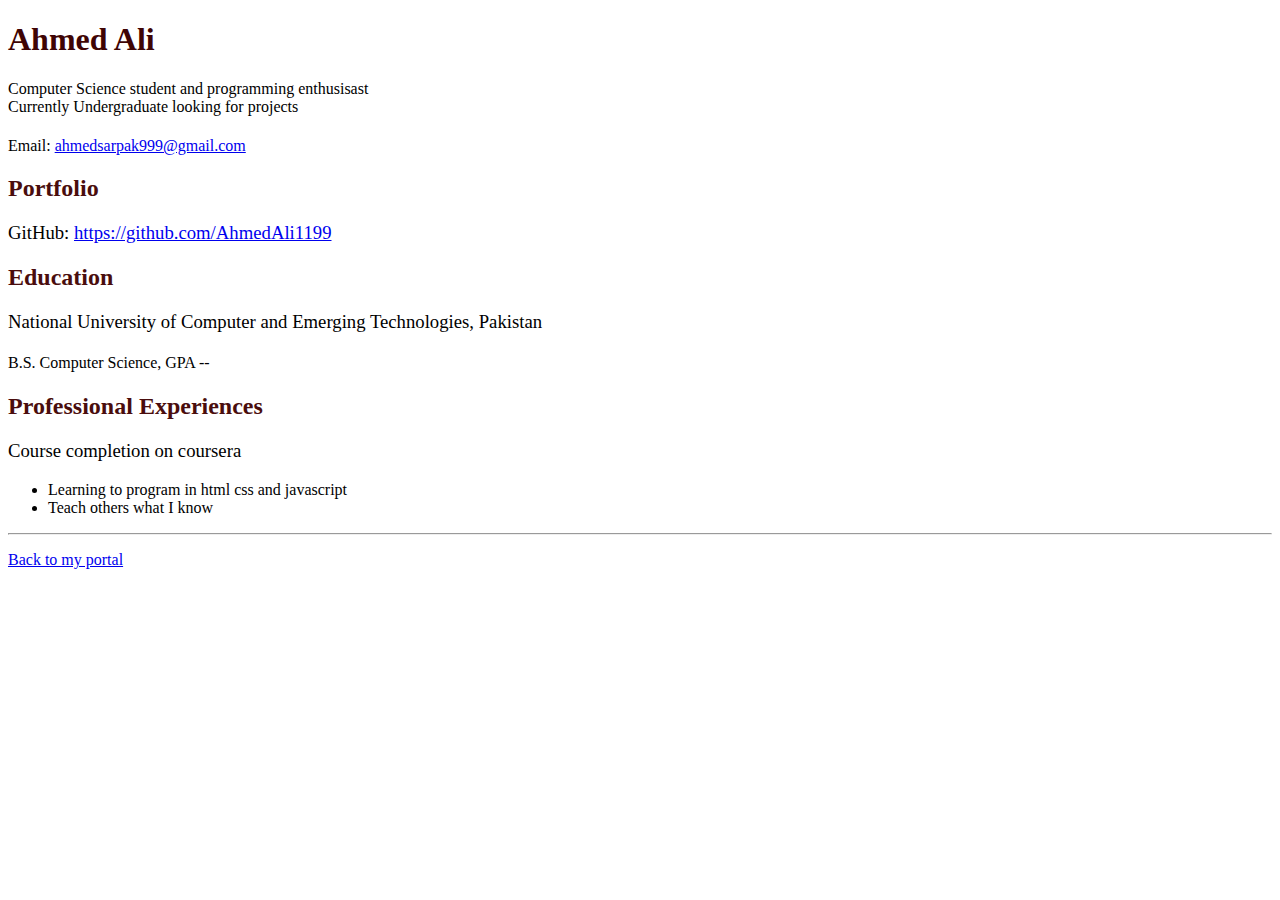
==== resume.html @ 5f609f5a "Add files via upload" ====
<!doctype html>

<!-- this is a comment for human! -->

<html lang="en">

  <header>
    <meta charset="UTF-8">
    <link rel="FaviconIcon" type="image/x-icon" href="favicon.ico">
    <link rel="shortcut" type="image/x-icon" href="favicon.ico">
    <meta name="viewport" content="width=device-width, initial-scale=1, shrink-to-fit=no">
    <meta name="name" content="Ahmed Ali's Porfolio">
    <style>
      body{background-image: url(images/background.jpg);
           background-size: cover;
      }
       h1{color: rgb(63, 4, 4);}
       h2{color: rgb(74, 13, 13);}
       h3{font-weight: lighter;}
       h4{font-weight: lighter;}
    </style>
    <title>Harrison Kong's Resume</title>
  </header>

  <body>
    

    

    <h1>Ahmed Ali</h1>
    <h4>Computer Science student and programming enthusisast<br>Currently Undergraduate looking for projects</h4>


    <p>Email: <a href="ahmedsarpak999@gmail.com" target="_blank">ahmedsarpak999@gmail.com</a></p>
    <!-- don't post physical address, personal phone number or other personal information on the web! -->

    <h2>Portfolio</h2>
      <h3>GitHub: <a href="https://github.com/AhmedAli1199" target="_blank">https://github.com/AhmedAli1199</a></h3>

    <h2>Education</h2>

    <h3>National University of Computer and Emerging Technologies, Pakistan</h3>
    <h4>B.S. Computer Science, GPA --</h4>

    <h2>Professional Experiences</h2>

    <h3>Course completion on coursera</h3>
    
    
      <ul>
        <li>Learning to program in html css and javascript</li>
        <li>Teach others what I know</li>
      </ul>


  </body>

  <footer>
  <hr>
  <p><a href="index.html">Back to my portal</a><p>
  </footer>

</html>
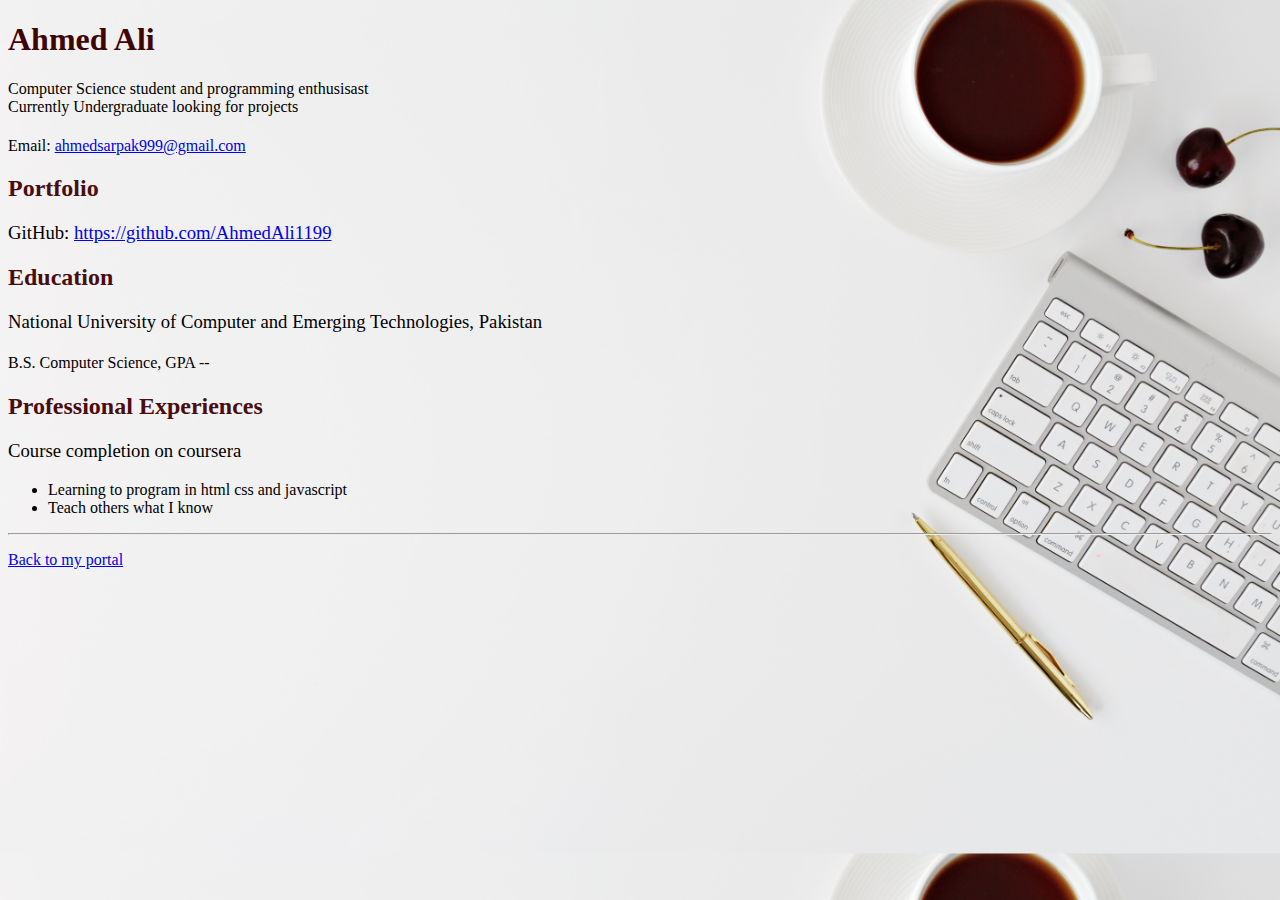
==== commit fab7bb98: "Update resume.html" ====
--- a/resume.html
+++ b/resume.html
@@ -31,7 +31,7 @@
     <h4>Computer Science student and programming enthusisast<br>Currently Undergraduate looking for projects</h4>
 
 
-    <p>Email: <a href="ahmedsarpak999@gmail.com" target="_blank">ahmedsarpak999@gmail.com</a></p>
+    <p>Email: <a href="mailto:ahmedsarpak999@gmail.com" target="_blank">ahmedsarpak999@gmail.com</a></p>
     <!-- don't post physical address, personal phone number or other personal information on the web! -->
 
     <h2>Portfolio</h2>
